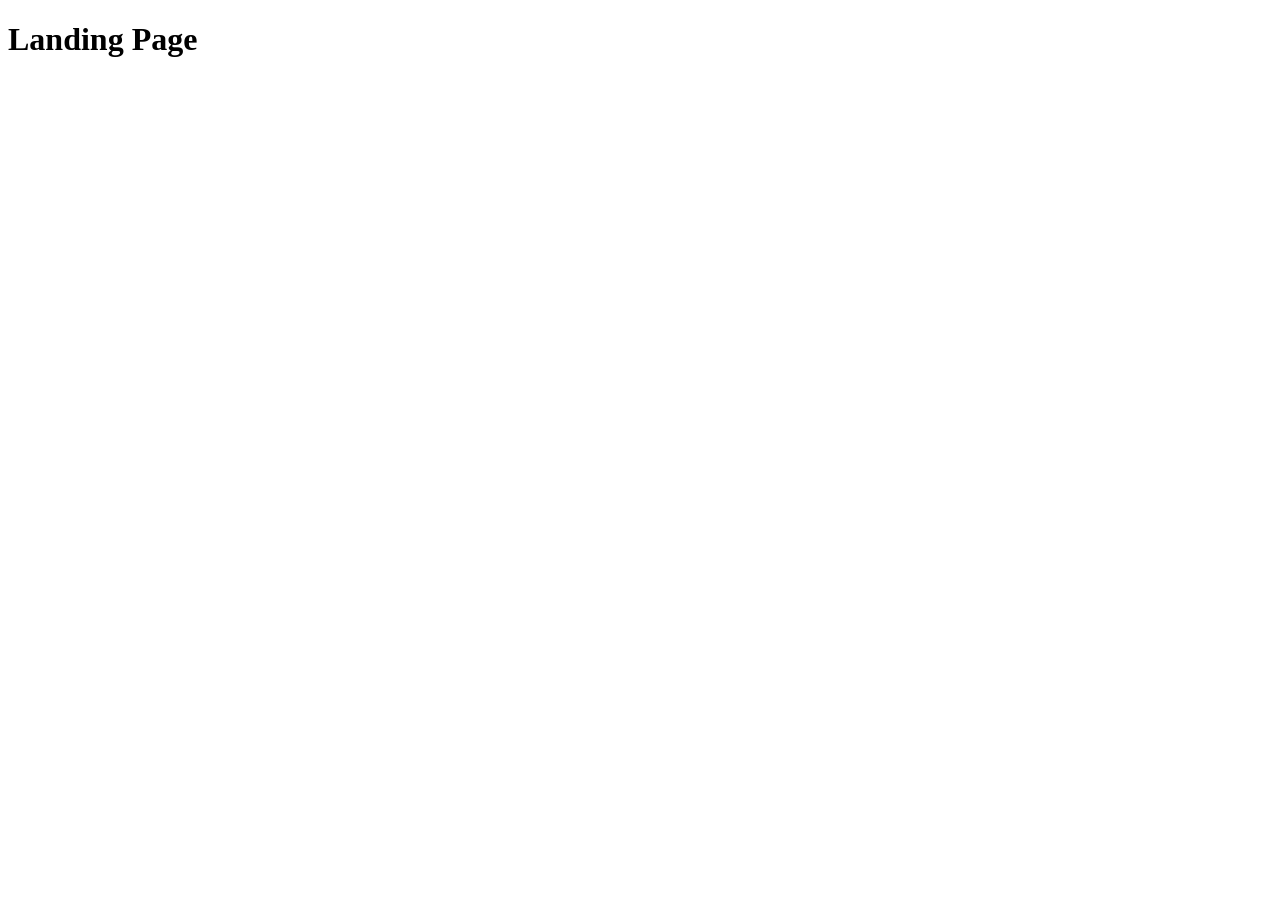
==== index.html @ 292fd96e "initial commit" ====
<!DOCTYPE html> <!-- initial commit, just checking if everything works-->
<html lang="en">
  <head>
    <meta charset="UTF-8" />
    <meta http-equiv="X-UA-Compatible" content="IE=edge" />
    <meta name="viewport" content="width=device-width, initial-scale=1.0" />
    <link rel="stylesheet" href="style.css" />
    <title>Multigram</title>
  </head>
  <body>
    <h1>Landing Page</h1>

    <script src="script.js"></script>
  </body>
</html>
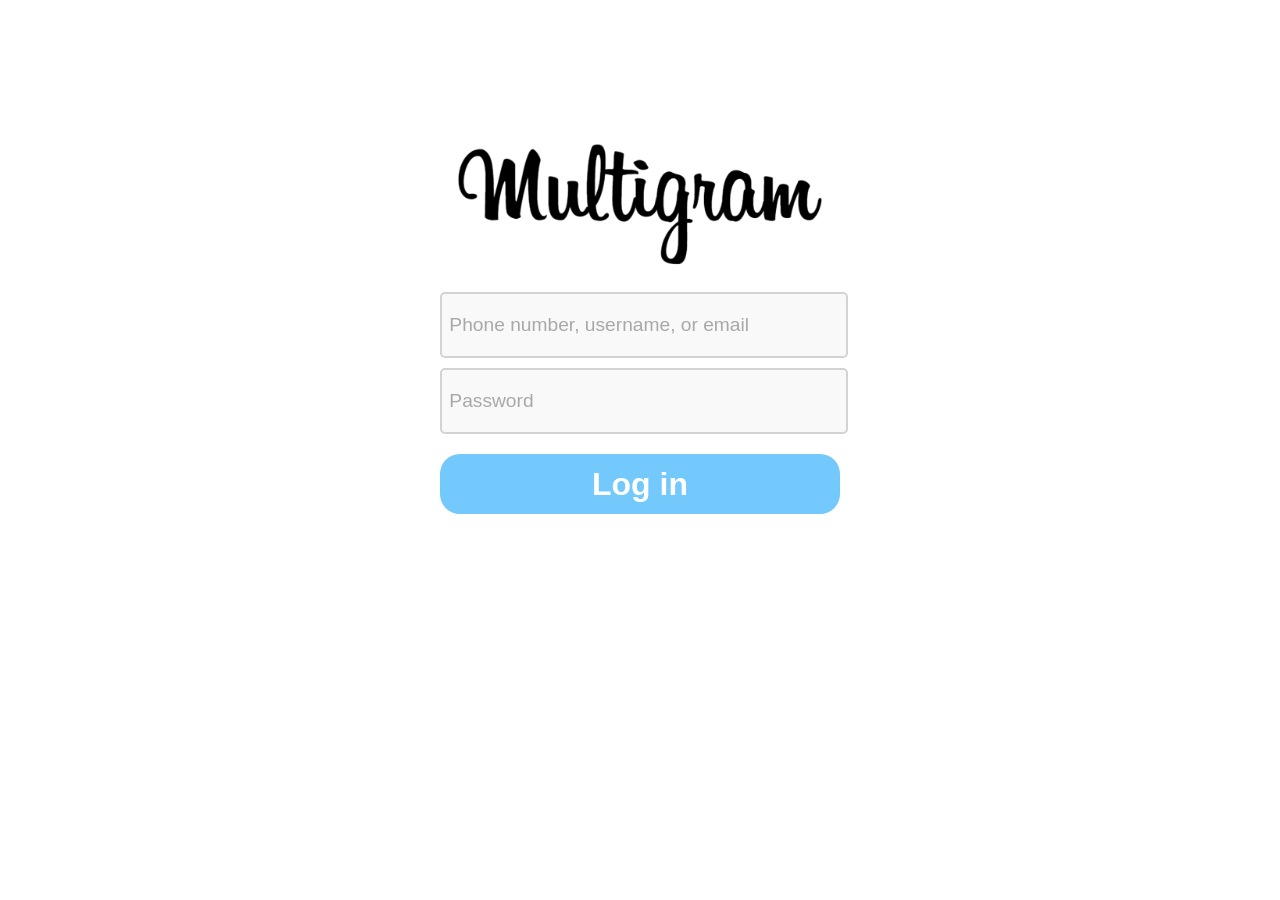
==== commit 73f01865: "finished login page, updated scriptjs, stylecss, and added image for multigram" ====
--- a/index.html
+++ b/index.html
@@ -1,4 +1,4 @@
-<!DOCTYPE html> <!-- initial commit, just checking if everything works-->
+<!DOCTYPE html>
 <html lang="en">
   <head>
     <meta charset="UTF-8" />
@@ -8,7 +8,13 @@
     <title>Multigram</title>
   </head>
   <body>
-    <h1>Landing Page</h1>
+    <div id="login">
+        <img src="/assets/readmeImages/Multigram-5-1-2025.png">
+        <input id="login-field" type="text" value=" Phone number, username, or email">
+        <input id="login-field" type="text" value=" Password">
+        <button id="login-button" onclick="goToFeed()">Log in</button>
+      </div>
+
 
     <script src="script.js"></script>
   </body>
--- a/style.css
+++ b/style.css
@@ -0,0 +1,37 @@
+#login {
+    display: flex;
+    flex-direction: column;
+    width: 400px;
+    margin: auto;
+    margin-top: 10%;
+}
+
+#login-field {
+    border-radius: 5px;
+    height:60px;
+    margin-top: 10px;
+    background-color: rgba(244, 244, 244, 0.523);
+    font-size: larger;
+    font-weight: 500;
+    color: rgba(128, 128, 128, 0.669);
+    border-style: solid;
+    border-color: lightgray;
+    width: 100%;
+    
+    
+    
+    
+}
+
+#login-button {
+    width: 100%;
+    border-style: hidden;
+    background-color: rgb(115, 200, 252);
+    height: 60px;
+    border-radius: 20px;
+    color: white;
+    font-size: xx-large;
+    font-weight: 550;
+    margin-top: 20px;
+
+}
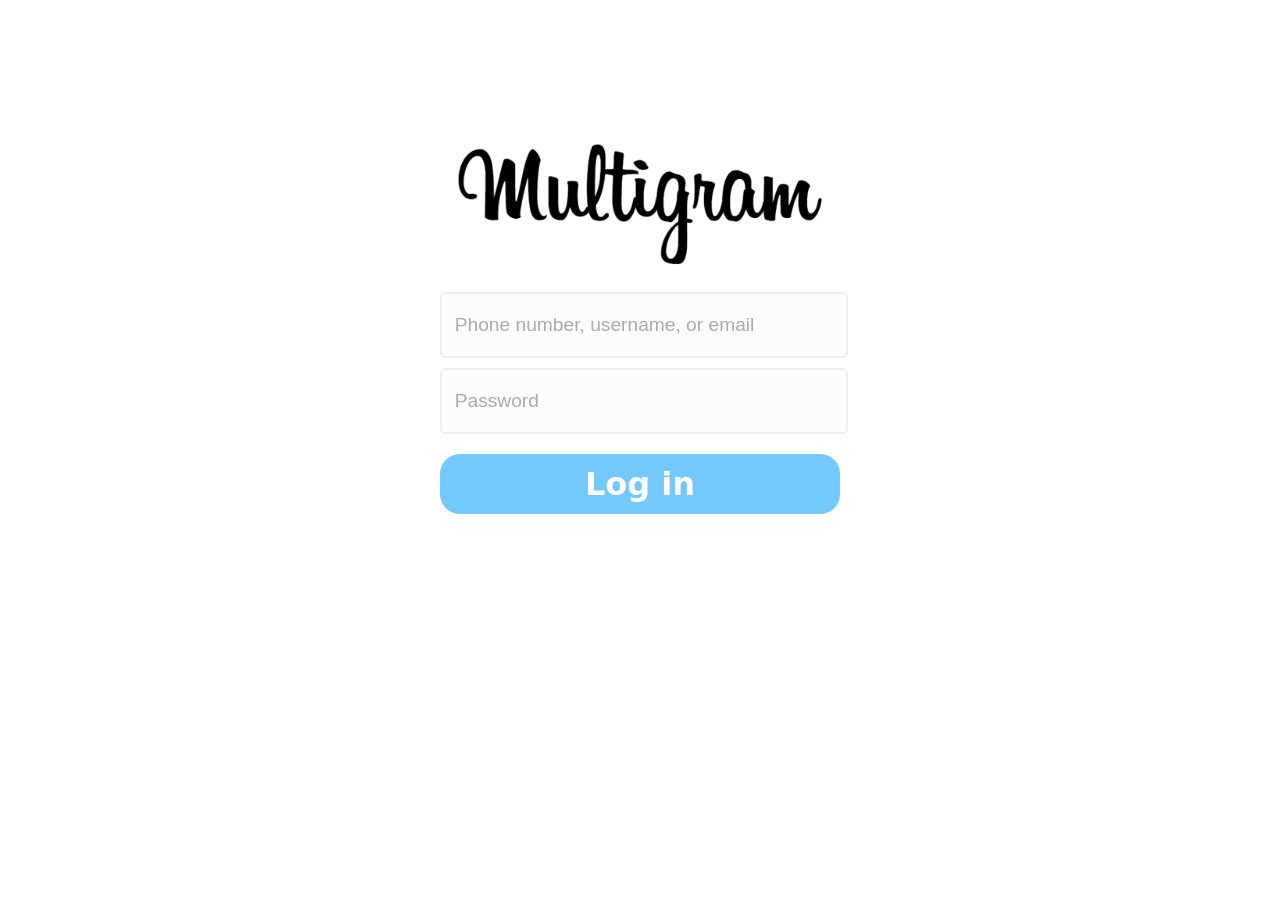
==== commit d740aa02: "edited the font of login button, and some sizing and coloring" ====
--- a/index.html
+++ b/index.html
@@ -10,8 +10,8 @@
   <body>
     <div id="login">
         <img src="/assets/readmeImages/Multigram-5-1-2025.png">
-        <input id="login-field" type="text" value=" Phone number, username, or email">
-        <input id="login-field" type="text" value=" Password">
+        <input id="login-field" type="text" value="  Phone number, username, or email">
+        <input id="login-field" type="text" value="  Password">
         <button id="login-button" onclick="goToFeed()">Log in</button>
       </div>
 
--- a/style.css
+++ b/style.css
@@ -10,12 +10,12 @@
     border-radius: 5px;
     height:60px;
     margin-top: 10px;
-    background-color: rgba(244, 244, 244, 0.523);
+    background-color: rgba(244, 244, 244, 0.313);
     font-size: larger;
     font-weight: 500;
-    color: rgba(128, 128, 128, 0.669);
+    color: rgba(128, 128, 128, 0.651);
     border-style: solid;
-    border-color: lightgray;
+    border-color: rgba(223, 221, 221, 0.473);
     width: 100%;
     
     
@@ -31,7 +31,8 @@
     border-radius: 20px;
     color: white;
     font-size: xx-large;
-    font-weight: 550;
+    font-weight: 649;
     margin-top: 20px;
-
+    font-family: system-ui, -apple-system, BlinkMacSystemFont, 'Segoe UI', Roboto, Oxygen, Ubuntu, Cantarell, 'Open Sans', 'Helvetica Neue', sans-serif;
+    line-height: 1;
 }
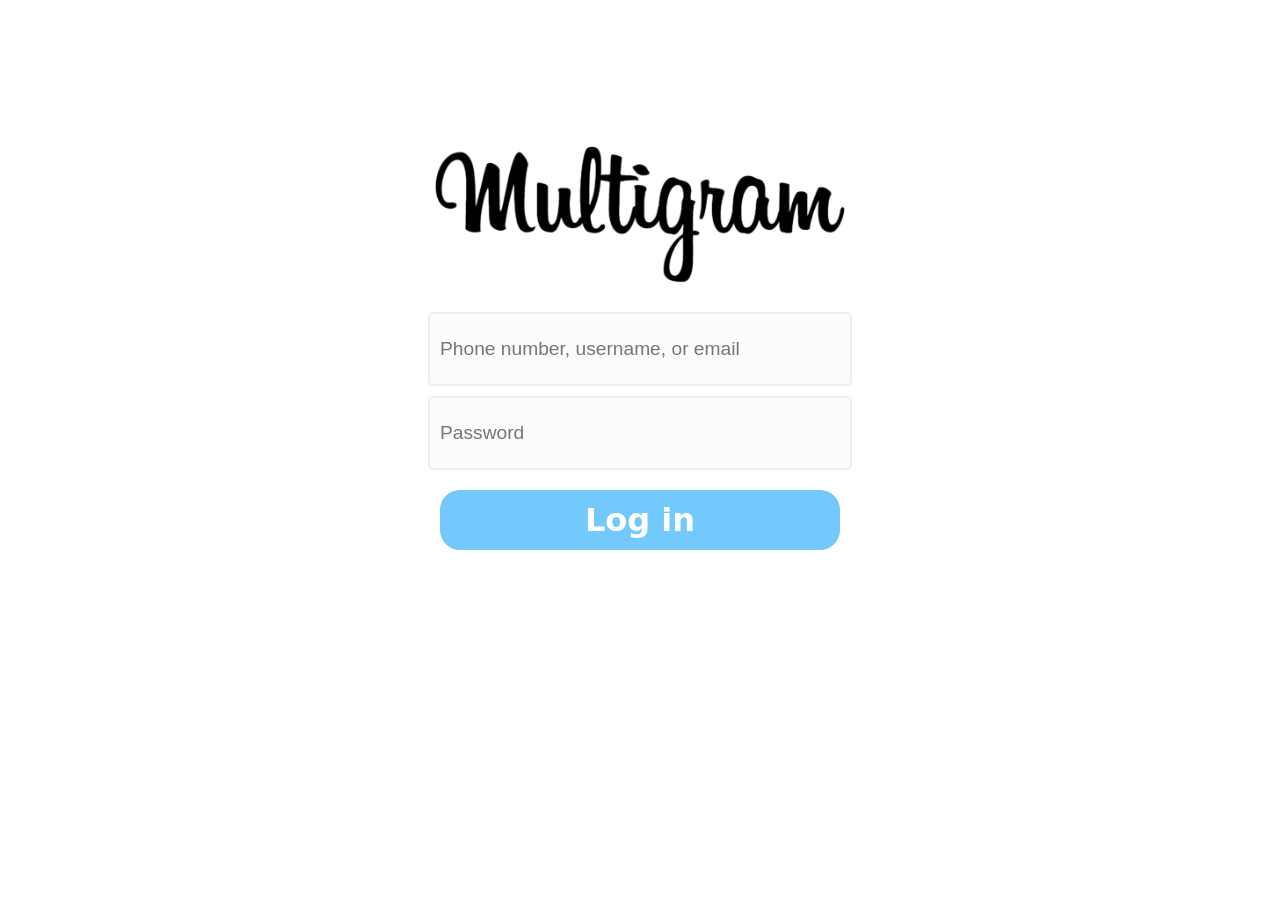
==== commit b8dbe2f8: "updated font more, text box, flex aligned items" ====
--- a/index.html
+++ b/index.html
@@ -9,9 +9,9 @@
   </head>
   <body>
     <div id="login">
-        <img src="/assets/readmeImages/Multigram-5-1-2025.png">
-        <input id="login-field" type="text" value="  Phone number, username, or email">
-        <input id="login-field" type="text" value="  Password">
+        <img src="/assets/readmeImages/Multigram-5-1-2025.png" width="450">
+        <input id="login-field" type="text" placeholder="Phone number, username, or email">
+        <input id="login-field" type="text" placeholder="Password">
         <button id="login-button" onclick="goToFeed()">Log in</button>
       </div>
 
--- a/style.css
+++ b/style.css
@@ -4,16 +4,18 @@
     width: 400px;
     margin: auto;
     margin-top: 10%;
+    align-items: center;
 }
 
 #login-field {
     border-radius: 5px;
-    height:60px;
+    padding: 10px;
+    height: 50px;
     margin-top: 10px;
     background-color: rgba(244, 244, 244, 0.313);
     font-size: larger;
     font-weight: 500;
-    color: rgba(128, 128, 128, 0.651);
+    color: rgba(0, 0, 0, 0.991);
     border-style: solid;
     border-color: rgba(223, 221, 221, 0.473);
     width: 100%;
